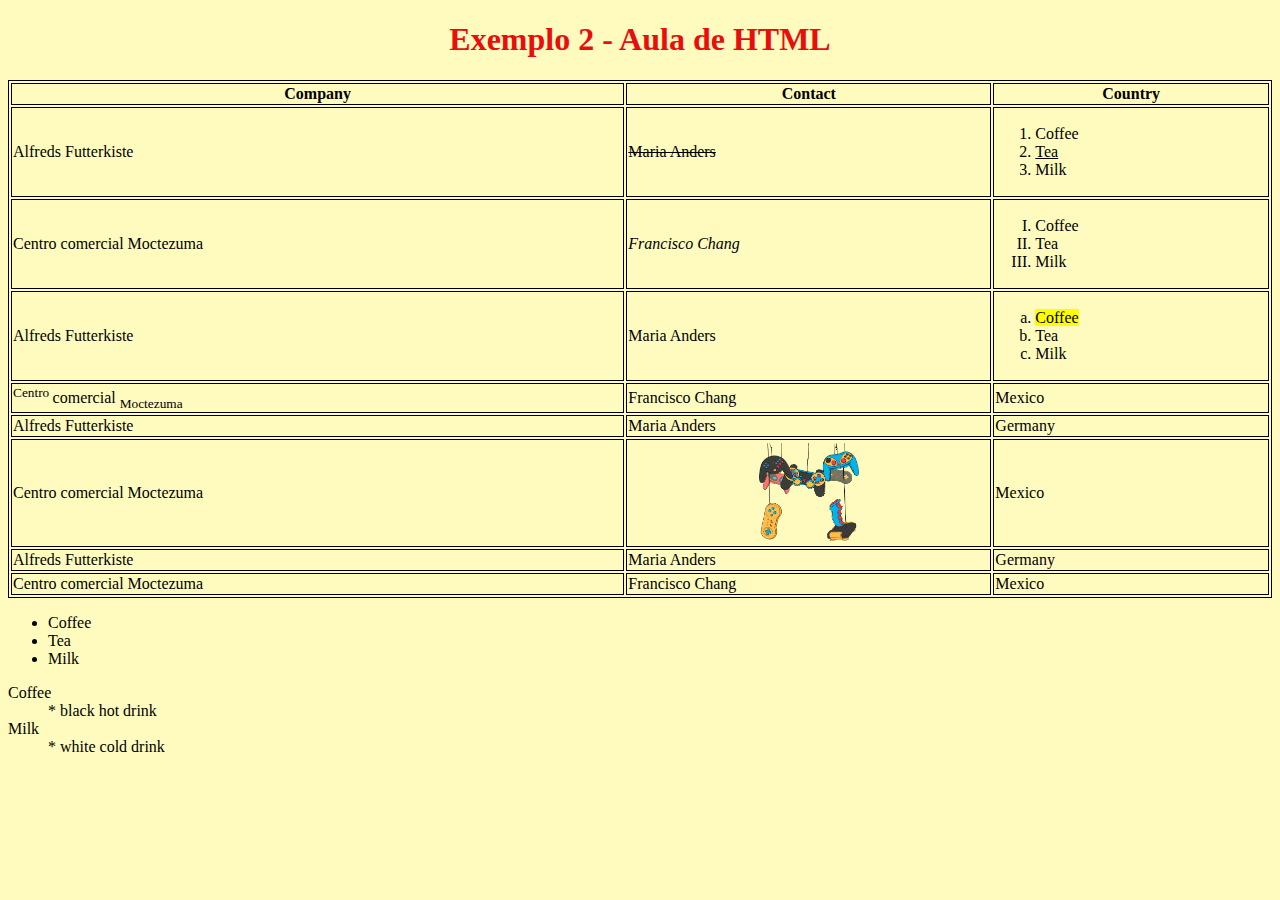
==== Exemplo2.html @ aca77124 "aula 30/08/22" ====
<!DOCTYPE html>
<html lang="pt-br">
    <head>
        <meta charset="UTF-8" />
        <title>Exemplo 2 - Aula de HTML</title>
        <link rel="stylesheet" type="text/css" href="aula1.css"/>
        <link rel="icon" type="image/x-icon" href="img/icon.png">

        
    </head>
    <body>
       <h1>Exemplo 2 - Aula de HTML</h1>

       <table >
        <tr>
          <th>Company</th>
          <th>Contact</th>
          <th>Country</th>
        </tr>
        <tr>
          <td>Alfreds Futterkiste</td>
          <td><del>Maria Anders</del></td>
          <td>       
                <ol>
                    <li>Coffee</li>
                    <li><ins>Tea</ins></li>
                    <li>Milk</li>
                </ol>
            </td>
        </tr>
        <tr>
          <td>Centro comercial Moctezuma</td>
          <td><i>Francisco Chang</i></td>
          <td>
            <ol type="I">
                <li>Coffee</li>
                <li>Tea</li>
                <li>Milk</li>
            </ol>
          </td>
        </tr>
        <tr>
            <td>Alfreds Futterkiste</td>
            <td>Maria Anders</td>
            <td>
                <ol type="a">
                    <li><mark>Coffee</mark></li>
                    <li>Tea</li>
                    <li>Milk</li>
                </ol>
            </td>
          </tr>
          <tr>
            <td><sup>Centro </sup>comercial <sub> Moctezuma</sub></td>
            <td>Francisco Chang</td>
            <td>Mexico</td>
          </tr>
          <tr>
            <td>Alfreds Futterkiste</td>
            <td>Maria Anders</td>
            <td>Germany</td>
          </tr>
          <tr>
            <td>Centro comercial Moctezuma</td>
            <td>
                <center><img src="img/game2.png" width="100" height="100" ></center>
            </td>
            <td>Mexico</td>
          </tr>
          <tr>
            <td>Alfreds Futterkiste</td>
            <td>Maria Anders</td>
            <td>Germany</td>
          </tr>
          <tr>
            <td>Centro comercial Moctezuma</td>
            <td>Francisco Chang</td>
            <td>Mexico</td>
          </tr>
      </table>


       <ul>
        <li>Coffee</li>
        <li>Tea</li>
        <li>Milk</li>
       </ul>

       <dl>
        <dt>Coffee</dt>
        <dd>* black hot drink</dd>
        <dt>Milk</dt>
        <dd>* white cold drink</dd>
      </dl>

       


    </body>
</html>
---- aula1.css ----
body
{
    background-color: rgb(255, 251, 191);
}

h1
{
    font-family: "Times New Roman", Times, serif;
    text-align:center;
    color:rgb(232, 14, 14)
}

table, th, td {
    border:1px solid black;
    
  }

  table{
    width:100%
  }
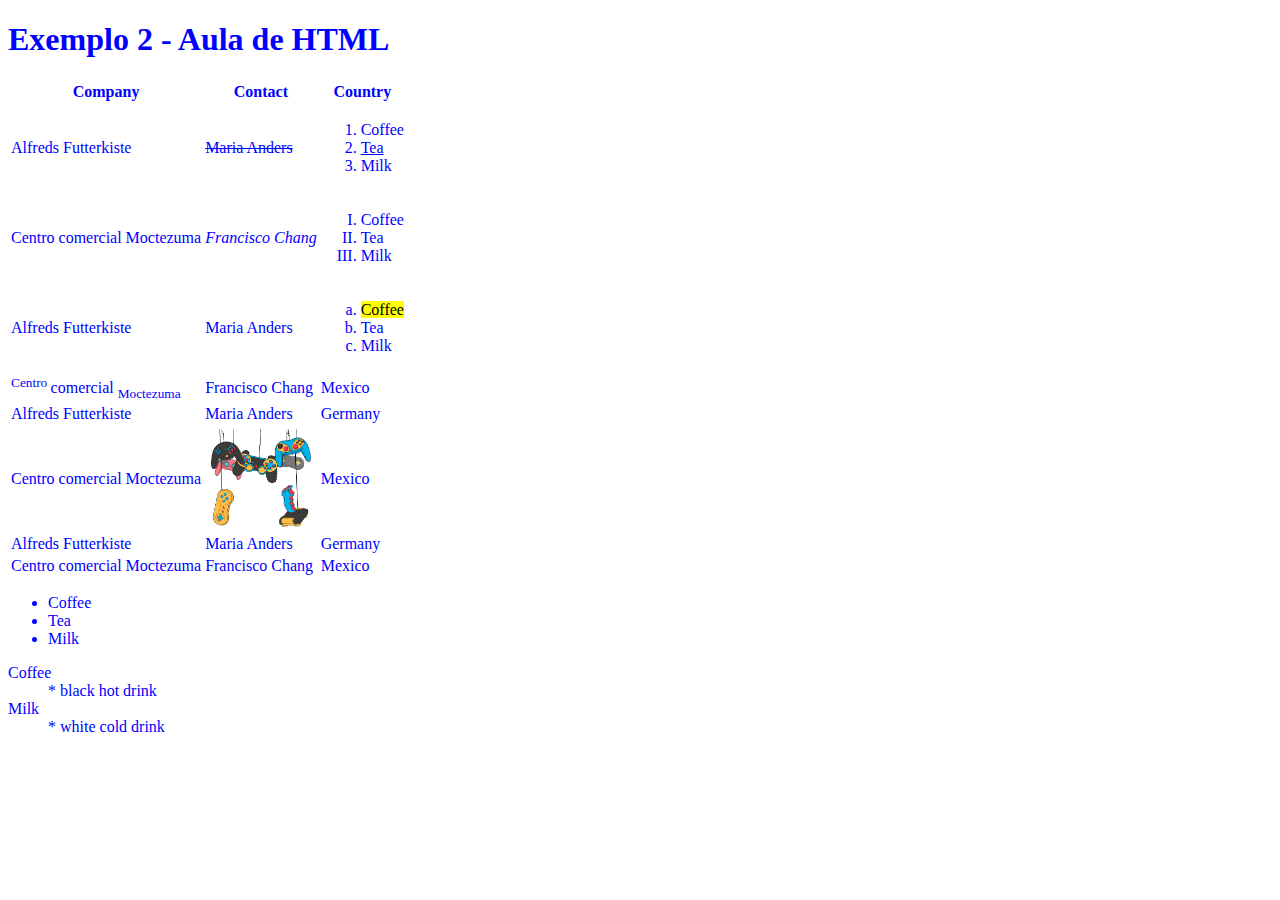
==== commit e865b3eb: "aula 06/08/22" ====
--- a/Exemplo2.html
+++ b/Exemplo2.html
@@ -3,7 +3,7 @@
     <head>
         <meta charset="UTF-8" />
         <title>Exemplo 2 - Aula de HTML</title>
-        <link rel="stylesheet" type="text/css" href="aula1.css"/>
+        <link rel="stylesheet" type="text/css" href="css/estilo.css"/>
         <link rel="icon" type="image/x-icon" href="img/icon.png">
 
         
--- a/css/estilo.css
+++ b/css/estilo.css
@@ -0,0 +1,4 @@
+body
+{
+    color: blue;
+}